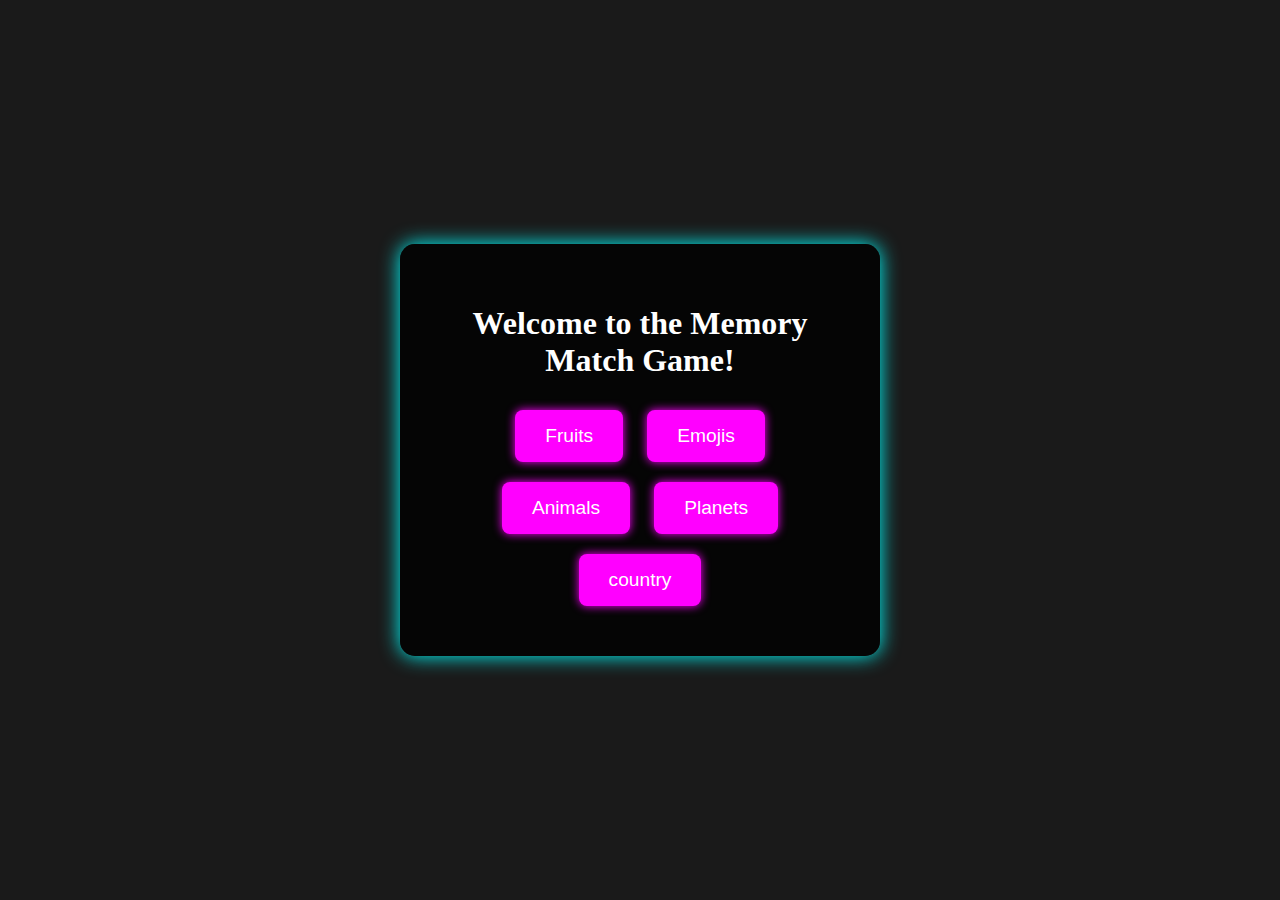
==== Project2/index.html @ 419d2c65 "Add files via upload" ====
<!DOCTYPE html>
<html lang="en">
<head>
    <meta charset="UTF-8">
    <meta name="viewport" content="width=device-width, initial-scale=1.0">
    <title>Memory Match Game</title>
    <link rel="stylesheet" href="styles.css">
</head>
<body>
    <!-- Landing Page -->
    <div class="landing-page">
        <h1>Welcome to the Memory Match Game!</h1>
        <button onclick="startGame('fruits')">Fruits</button>
        <button onclick="startGame('emojis')">Emojis</button>
        <button onclick="startGame('animals')">Animals</button>
        <button onclick="startGame('planets')">Planets</button>
        <button onclick="startGame('country')">country</button>
    </div>

    <!-- Game Container -->
    <div class="game-container" style="display: none;">
        <h2>Memory Match Game</h2>
        <div class="score-board">
            <span>Score: <span id="score">0</span></span>
            <span>Time: <span id="time">30</span> seconds</span>
        </div>
        <div id="cards-container" class="cards-container"></div>
    </div>

    <!-- Game Over Screen -->
    <div class="game-over" style="display: none;">
        <h2>Game Over</h2>
        <p id="game-over-message"></p>
        <p>Your Score: <span id="final-score"></span></p>
        <button onclick="restartGame()">Restart Game</button>
        <button onclick="exitGame()">Exit Game</button>
    </div>
    

    <script src="game.js"></script>
</body>
</html>
---- Project2/styles.css ----
body {
    font-family: 'Press Start 2P', cursive;
    display: flex;
    justify-content: center;
    align-items: center;
    height: 100vh;
    margin: 0;
    background-color: #1a1a1a;
    color: #fff;
    overflow: hidden;
    background-image: url('https://media.giphy.com/media/gFhZjOtzoutSvckWPM/giphy.gif?cid=ecf05e47srtb3wo0jkedzh8rv760y15c50laiw5o8ijwj9ue&ep=v1_gifs_search&rid=giphy.gif&ct=g');
    background-size: cover;
    background-position: center;
    background-repeat: no-repeat;
}

header {
    text-align: center;
    font-size: 3rem;
    margin-bottom: 20px;
    text-shadow: 0 0 10px #00f, 0 0 20px #0ff;
}

.landing-page {
    text-align: center;
    padding: 40px;
    background-color: rgba(0, 0, 0, 0.8);
    border-radius: 15px;
    color: white;
    box-shadow: 0 0 20px #0ff;
    animation: pulseGlow 2s infinite alternate;
    width: 60vw;
    max-width: 400px;
    display: flex;
    flex-direction: column;
    justify-content: center;
    align-items: center;
}

button {
    margin: 10px;
    padding: 15px 30px;
    font-size: 1.2rem;
    cursor: pointer;
    background-color: #ff00ff;
    color: white;
    border: none;
    border-radius: 8px;
    transition: all 0.3s ease;
    box-shadow: 0 0 10px #ff00ff;
}

button:hover {
    background-color: #ff1493;
    box-shadow: 0 0 20px #ff1493;
    transform: scale(1.1);
}

.game-container {
    display: flex;
    flex-direction: column;
    align-items: center;
    text-align: center;
    padding: 20px;
    background-color: #222;
    border-radius: 15px;
    box-shadow: 0 0 15px rgba(0, 0, 0, 0.5);
}

.cards-container {
    display: grid;
    grid-template-columns: repeat(4, 100px);
    grid-gap: 10px;
    margin-top: 20px;
}

.card {
    width: 100px;
    height: 100px;
    background-color: #3498db;
    display: flex;
    justify-content: center;
    align-items: center;
    font-size: 2rem;
    color: white;
    cursor: pointer;
    border-radius: 8px;
    transition: transform 0.5s ease, background-color 0.5s ease;
}

.card.flipped {
    background-color: #2ecc71;
    transform: scale(1.1);
}

.card.matched {
    background-color: #e74c3c;
    transform: scale(1.1);
}

.score, .timer {
    font-size: 1.5rem;
    margin: 10px;
}

.game-over {
    text-align: center;
    margin-top: 20px;
    color: red;
    text-shadow: 0 0 10px red;
}

.win-message {
    text-align: center;
    margin-top: 20px;
    color: #2ecc71;
    text-shadow: 0 0 10px #2ecc71;
}

.exit-btn {
    margin-top: 20px;
    background-color: #e74c3c;
    font-size: 1.2rem;
}

.exit-btn:hover {
    background-color: #c0392b;
}

@media (max-width: 768px) {
    .cards-container {
        grid-template-columns: repeat(3, 100px);
    }
}

@media (max-width: 480px) {
    .cards-container {
        grid-template-columns: repeat(2, 100px);
    }
}

@keyframes pulseGlow {
    from {
        box-shadow: 0 0 20px #0ff;
    }
    to {
        box-shadow: 0 0 30px #ff00ff;
    }
}

/* Automatically play menu sound on page load */
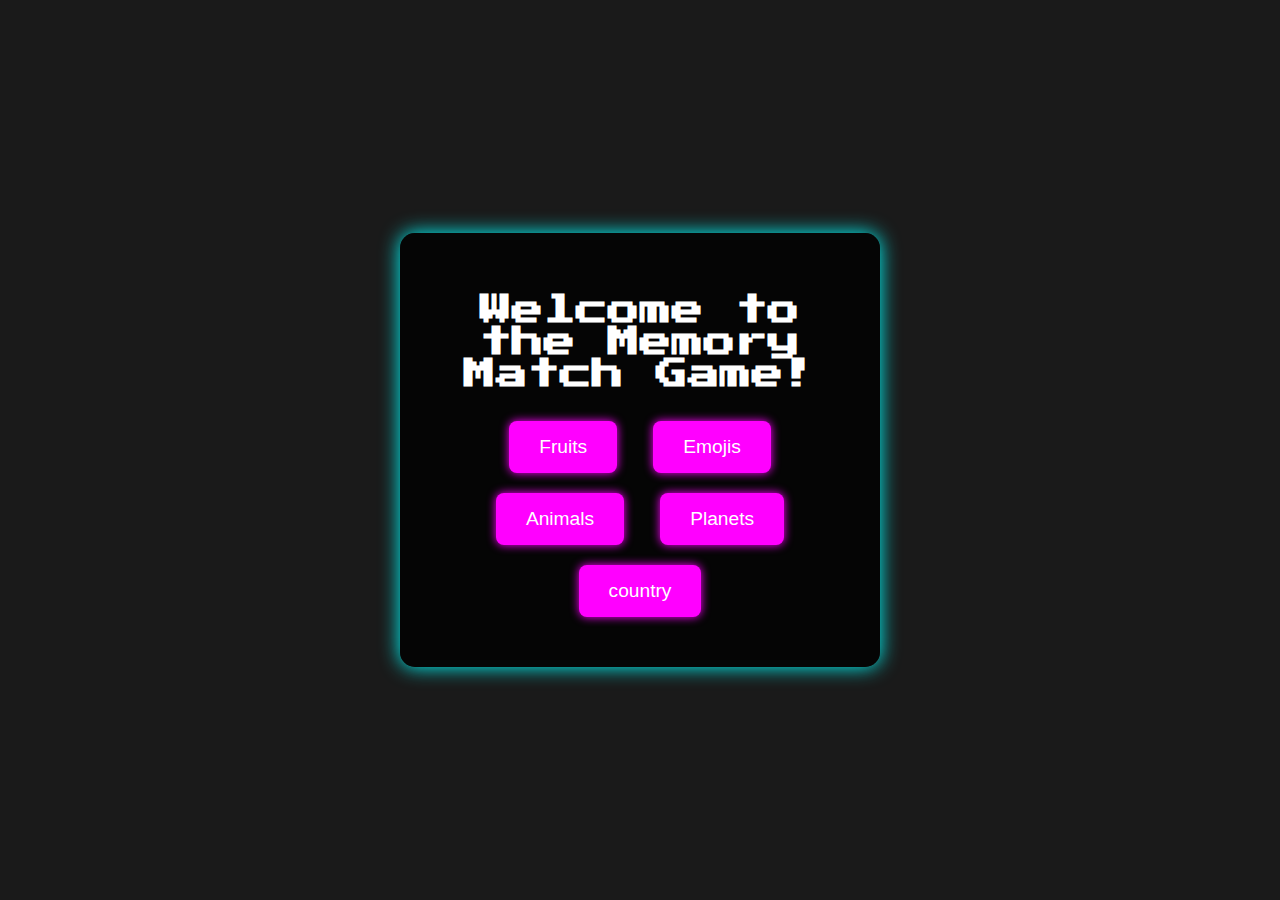
==== commit be240456: "Update index.html" ====
--- a/Project2/index.html
+++ b/Project2/index.html
@@ -1,4 +1,4 @@
-<!DOCTYPE html>
+<!DOCTYPE html> 
 <html lang="en">
 <head>
     <meta charset="UTF-8">
@@ -17,6 +17,8 @@
         <button onclick="startGame('country')">country</button>
     </div>
 
+
+    
     <!-- Game Container -->
     <div class="game-container" style="display: none;">
         <h2>Memory Match Game</h2>
@@ -29,13 +31,16 @@
 
     <!-- Game Over Screen -->
     <div class="game-over" style="display: none;">
-        <h2>Game Over</h2>
         <p id="game-over-message"></p>
         <p>Your Score: <span id="final-score"></span></p>
-        <button onclick="restartGame()">Restart Game</button>
-        <button onclick="exitGame()">Exit Game</button>
+        <div id="gif-container">
+            <img id="game-over-gif" src="https://media.giphy.com/media/RHEGP4TpkhrQTFCZE4/giphy.gif?cid=ecf05e471kwa5dvgvk1xokz7zmx0qfgcjjvcgrcty1g6cykl&ep=v1_gifs_search&rid=giphy.gif&ct=g" alt="Game Over" style="display: none;">
+            <img id="game-win-gif" src="https://media2.giphy.com/media/v1.Y2lkPTc5MGI3NjExeWFocmRkYnV5aWJyZHlpYmJkZDk3NXNzejVibDdxa3NsaHZ4dWU2NCZlcD12MV9pbnRlcm5hbF9naWZfYnlfaWQmY3Q9Zw/xUA7aRXez8Do8SZOSI/giphy.gif" alt="You Win!" style="display: none;">
+        </div>
+        
+        <button onclick="restartGame()">Play Again</button>
     </div>
-    
+   <!-- Game Over & Win GIFs -->
 
     <script src="game.js"></script>
 </body>
--- a/Project2/styles.css
+++ b/Project2/styles.css
@@ -1,9 +1,11 @@
+@import url('https://fonts.googleapis.com/css2?family=Press+Start+2P&display=swap');
+
 body {
     font-family: 'Press Start 2P', cursive;
     display: flex;
     justify-content: center;
     align-items: center;
-    height: 100vh;
+    min-height: 100vh;
     margin: 0;
     background-color: #1a1a1a;
     color: #fff;
@@ -69,19 +71,21 @@
 
 .cards-container {
     display: grid;
-    grid-template-columns: repeat(4, 100px);
+    grid-template-columns: repeat(4, 1fr);
     grid-gap: 10px;
     margin-top: 20px;
+    width: 100%;
+    max-width: 1000px;
 }
 
 .card {
-    width: 100px;
-    height: 100px;
-    background-color: #3498db;
+    width: 100%;
+    aspect-ratio: 1 / 1;
+    background-color: #000000;
     display: flex;
     justify-content: center;
     align-items: center;
-    font-size: 2rem;
+    font-size: 3rem;
     color: white;
     cursor: pointer;
     border-radius: 8px;
@@ -89,13 +93,11 @@
 }
 
 .card.flipped {
-    background-color: #2ecc71;
-    transform: scale(1.1);
+    background-color: #70707d;
 }
 
 .card.matched {
-    background-color: #e74c3c;
-    transform: scale(1.1);
+    background-color: #012b37;
 }
 
 .score, .timer {
@@ -103,49 +105,115 @@
     margin: 10px;
 }
 
+.win-message {
+    text-align: center;
+    margin-top: 20px;
+    color: #2ecc71;
+    text-shadow: 0 0 10px #2ecc71;
+    animation: winGlow 1.5s infinite alternate;
+}
+
+.exit-btn {
+    margin-top: 20px;
+    background-color: #e74c3c;
+    font-size: 1.2rem;
+}
+
+.exit-btn:hover {
+    background-color: #c0392b;
+}
+
+@media (max-width: 768px) {
+    .cards-container {
+        grid-template-columns: repeat(4, 1fr);
+        max-width: 100%;
+    }
+}
+
+@media (max-width: 480px) {
+    .cards-container {
+        grid-template-columns: repeat(4, 1fr);
+        max-width: 100%;
+    }
+}
+
+@keyframes pulseGlow {
+    from {
+        box-shadow: 0 0 20px #0ff;
+    }
+    to {
+        box-shadow: 0 0 30px #ff00ff;
+    }
+}
+
+@keyframes winGlow {
+    from {
+        box-shadow: 0 0 20px #2ecc71;
+    }
+    to {
+        box-shadow: 0 0 30px #27ae60;
+    }
+}
+
+@keyframes gameOverGlow {
+    from {
+        box-shadow: 0 0 20px red;
+    }
+    to {
+        box-shadow: 0 0 30px darkred;
+    }
+}
+
+/* Timer Styling */
+#time {
+    font-size: 2rem;
+    color: rgb(239, 161, 66);
+    font-weight: bold;
+    transition: color 0.5s ease-in-out;
+}
+
+#time.warning {
+    color: red !important;
+    animation: blink 0.8s infinite alternate ease-in-out;
+}
+
+@keyframes blink {
+    from {
+        transform: scale(1);
+        opacity: 1;
+    }
+    to {
+        transform: scale(1.2);
+        opacity: 0.5;
+    }
+}
+
+/* Game Over Message */
 .game-over {
     text-align: center;
-    margin-top: 20px;
     color: red;
     text-shadow: 0 0 10px red;
-}
-
-.win-message {
-    text-align: center;
-    margin-top: 20px;
-    color: #2ecc71;
-    text-shadow: 0 0 10px #2ecc71;
-}
-
-.exit-btn {
-    margin-top: 20px;
-    background-color: #e74c3c;
-    font-size: 1.2rem;
-}
-
-.exit-btn:hover {
-    background-color: #c0392b;
-}
-
-@media (max-width: 768px) {
-    .cards-container {
-        grid-template-columns: repeat(3, 100px);
-    }
-}
-
-@media (max-width: 480px) {
-    .cards-container {
-        grid-template-columns: repeat(2, 100px);
-    }
-}
-
-@keyframes pulseGlow {
-    from {
-        box-shadow: 0 0 20px #0ff;
-    }
-    to {
-        box-shadow: 0 0 30px #ff00ff;
-    }
-}
-
-/* Automatically play menu sound on page load */
+    animation: gameOverGlow 1.5s infinite alternate;
+}
+
+.game-over.win {
+    color: green;
+    text-shadow: 0 0 10px green;
+    animation: winGlow 1.5s infinite alternate;
+}
+
+/* Score & Game Over GIF */
+#score-container {
+    text-align: center;
+    margin-top: 20px;
+}
+
+/* Game Over GIF Centered Below Score */
+#game-over-gif, #game-win-gif {
+    width: 250px;
+    height: auto;
+    margin-top: 15px;
+    border-radius: 10px;
+    box-shadow: 0 0 10px rgba(255, 255, 255, 0.5);
+    display: none;
+}
